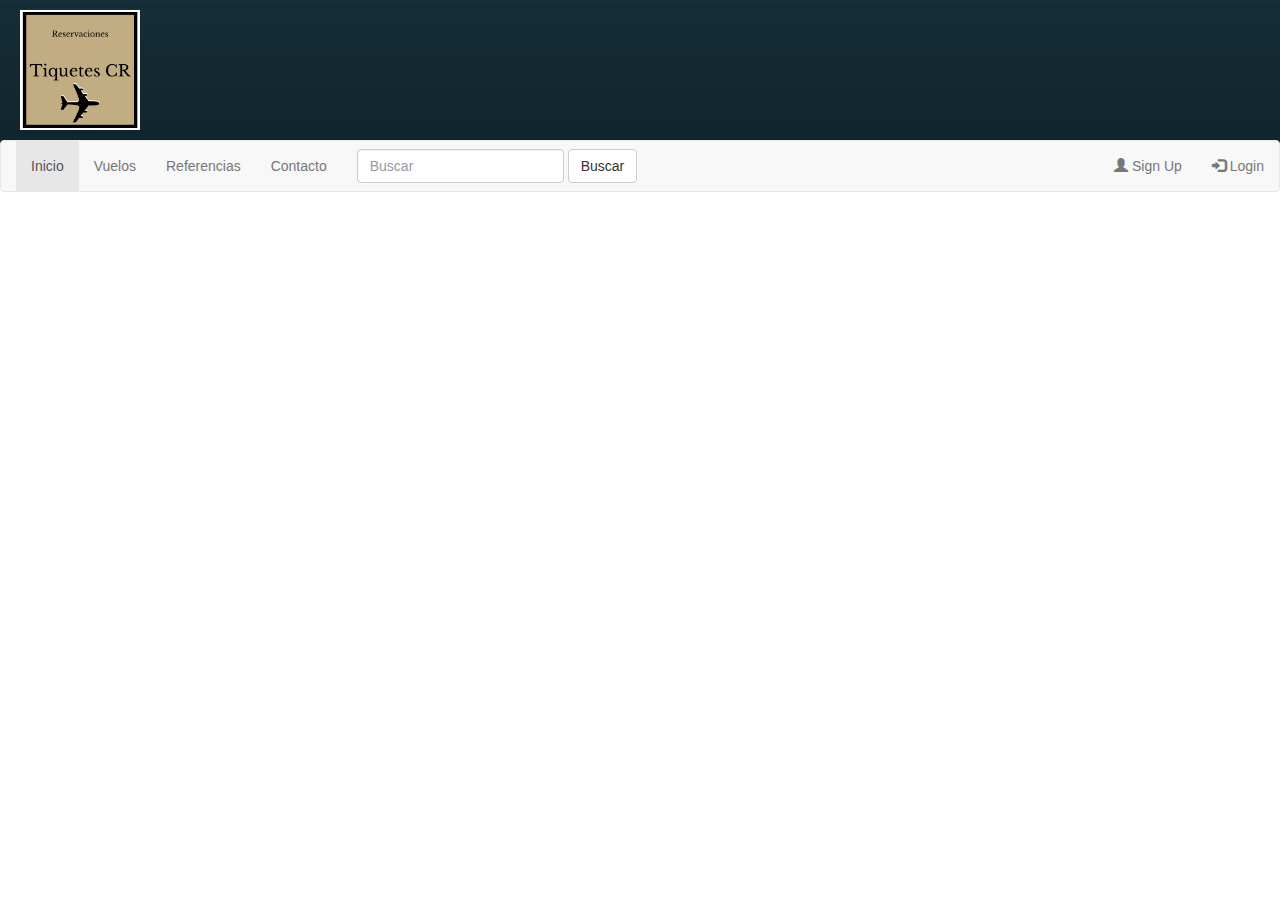
==== public_html/index.html @ b7b1ede8 "Creación Proyecto y pagina principal" ====
<!DOCTYPE html>
<!--
To change this license header, choose License Headers in Project Properties.
To change this template file, choose Tools | Templates
and open the template in the editor.
-->
<html>
    <head>
        <title>ReservacionesCR</title>
        <meta charset="UTF-8">
        <meta name="viewport" content="width=device-width, initial-scale=1.0">
        <link rel="stylesheet" href="https://maxcdn.bootstrapcdn.com/bootstrap/3.3.7/css/bootstrap.min.css"  crossorigin="anonymous">
        <script src="https://code.jquery.com/jquery-1.10.2.js"></script>
        <link href="css/estilos.css" rel="stylesheet" type="text/css"/>
    </head>
    <body>
        <div>
            <img src="imagenes/inicio/Encabezado.png" alt="" id="encabezado"/>
            <img src="imagenes/inicio/logo.png" alt="" id="logo"/>
        </div>
        <div id="navBar">
            <nav class="navbar navbar-default">
                <div class="container-fluid">
                    <ul class="nav navbar-nav">
                        <li class="active"><a href="#">Inicio</a></li>
                        <li><a href="#">Vuelos</a></li>
                        <li><a href="#">Referencias</a></li>
                        <li><a href="#">Contacto</a></li>
                    </ul>
                    <form class="navbar-form navbar-left">
                        <div class="form-group">
                            <input type="text" class="form-control" placeholder="Buscar">
                        </div>
                        <button type="submit" class="btn btn-default">Buscar</button>
                    </form>
                    <ul class="nav navbar-nav navbar-right">
                        <li><a href="#"><span class="glyphicon glyphicon-user"></span> Sign Up</a></li>
                        <li><a href="#"><span class="glyphicon glyphicon-log-in"></span> Login</a></li>
                    </ul>
                </div>
            </nav>
        </div>
    </body>
</html>
---- public_html/css/estilos.css ----
/*
To change this license header, choose License Headers in Project Properties.
To change this template file, choose Tools | Templates
and open the template in the editor.
*/
/* 
    Created on : 14/04/2017, 06:18:01 PM
    Author     : admin
*/

*{
    margin: 0;
    padding: 0;
}

#encabezado{
    position: relative;
    width: 1708px;
    height: 150px;
}

#logo{
    position: relative; top: -140px; left: 20px;
    width: 120px;
    height: 120px;
    border: 2px solid white;
}

#navBar{
    position: relative; top: -130px;
}
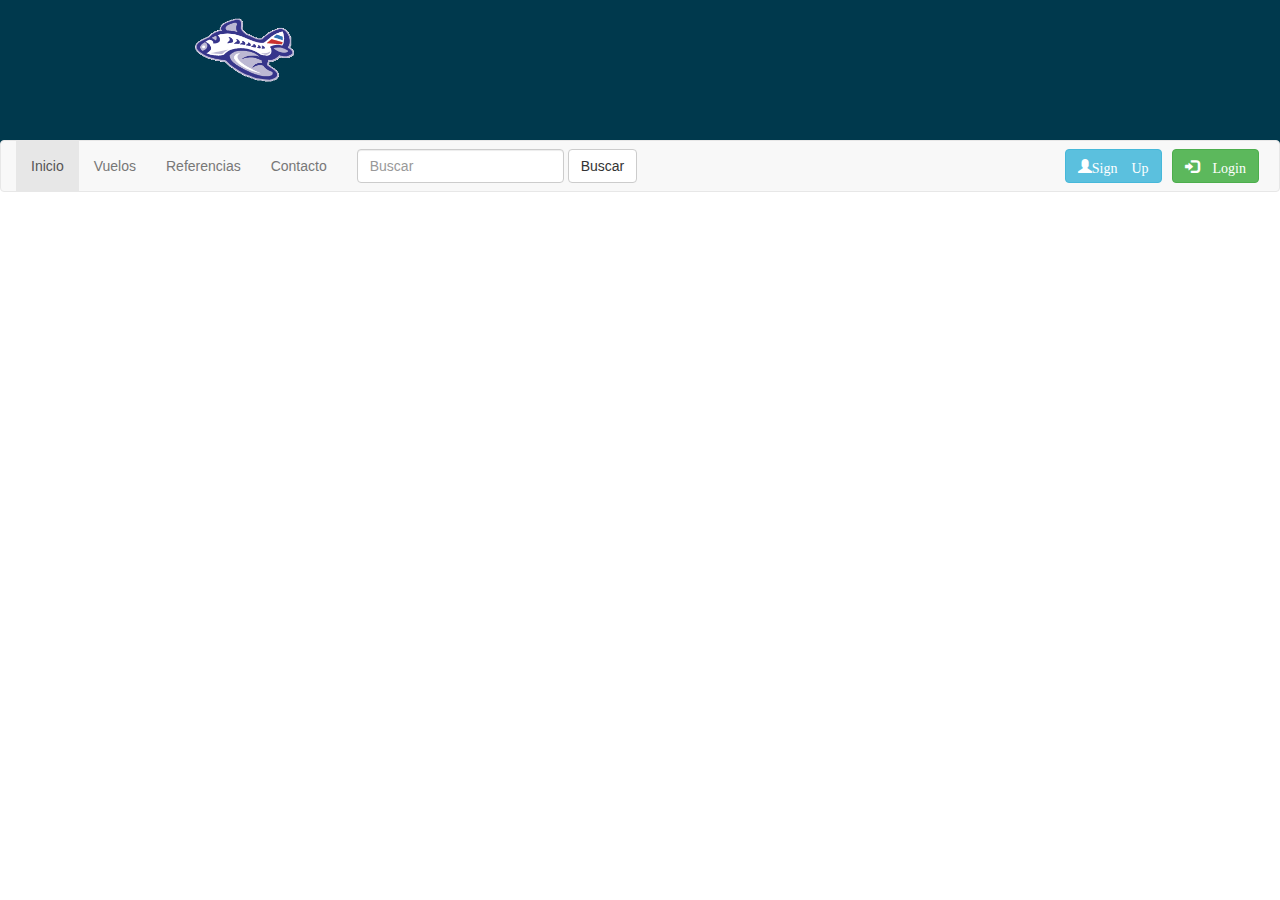
==== commit 8350ac08: "Pagina inicio, actualización modal" ====
--- a/public_html/index.html
+++ b/public_html/index.html
@@ -9,14 +9,16 @@
         <title>ReservacionesCR</title>
         <meta charset="UTF-8">
         <meta name="viewport" content="width=device-width, initial-scale=1.0">
-        <link rel="stylesheet" href="https://maxcdn.bootstrapcdn.com/bootstrap/3.3.7/css/bootstrap.min.css"  crossorigin="anonymous">
-        <script src="https://code.jquery.com/jquery-1.10.2.js"></script>
+        <link rel="stylesheet" href="https://maxcdn.bootstrapcdn.com/bootstrap/3.3.7/css/bootstrap.min.css">
+        <script src="https://ajax.googleapis.com/ajax/libs/jquery/3.2.0/jquery.min.js"></script>
+        <script src="https://maxcdn.bootstrapcdn.com/bootstrap/3.3.7/js/bootstrap.min.js"></script>
         <link href="css/estilos.css" rel="stylesheet" type="text/css"/>
+        <link href="https://fonts.googleapis.com/css?family=Satisfy" rel="stylesheet">
     </head>
     <body>
-        <div>
-            <img src="imagenes/inicio/Encabezado.png" alt="" id="encabezado"/>
-            <img src="imagenes/inicio/logo.png" alt="" id="logo"/>
+        <div id="encabezado">
+            <h3 id="title">Aero-Tickets</h3>
+            <img src="imagenes/inicio/avion.gif" alt=""/>
         </div>
         <div id="navBar">
             <nav class="navbar navbar-default">
@@ -33,12 +35,34 @@
                         </div>
                         <button type="submit" class="btn btn-default">Buscar</button>
                     </form>
-                    <ul class="nav navbar-nav navbar-right">
-                        <li><a href="#"><span class="glyphicon glyphicon-user"></span> Sign Up</a></li>
-                        <li><a href="#"><span class="glyphicon glyphicon-log-in"></span> Login</a></li>
+                    <ul class="nav navbar-nav navbar-right" id="menuLogSign">
+                        <li><button type="button" class="btn btn-info glyphicon glyphicon-user" data-toggle="modal" data-target="#myModal">Sign Up</button></li>
+                        <li><button type="button" class="btn btn-success glyphicon glyphicon-log-in" data-toggle="modal" data-target="#myModal"> Login</button></li>
                     </ul>
                 </div>
             </nav>
         </div>
+        <div class="container">
+  <!-- Modal -->
+        <div class="modal fade" id="myModal" role="dialog">
+            <div class="modal-dialog">
+    
+            <!-- Modal content-->
+                <div class="modal-content">
+                    <div class="modal-header">
+                        <button type="button" class="close" data-dismiss="modal">&times;</button>
+                        <h4 class="modal-title">Modal Header</h4>
+                    </div>
+                    <div class="modal-body">
+                        <p>Some text in the modal.</p>
+                    </div>
+                    <div class="modal-footer">
+                        <button type="button" class="btn btn-default" data-dismiss="modal">Close</button>
+                    </div>
+                </div>
+      
+            </div>
+        </div>
+        </div>
     </body>
 </html>
--- a/public_html/css/estilos.css
+++ b/public_html/css/estilos.css
@@ -14,18 +14,33 @@
 }
 
 #encabezado{
-    position: relative;
-    width: 1708px;
+    position: relative; top: -20px;
+    background-color: #00394d;
+    padding-left: 0;
     height: 150px;
+    padding-right: 0;
 }
 
-#logo{
-    position: relative; top: -140px; left: 20px;
-    width: 120px;
-    height: 120px;
-    border: 2px solid white;
+
+#encabezado h3{
+    font-family: 'Satisfy', cursive;
+    position: relative; top:50px; left: 1300px;
+    color: yellow;
+    font-size: 40px;
+    width: 200px;
+}
+
+#encabezado img{
+    position: relative; top: -40px; left: 50px;
+    width: 300px;
+    height: 100px;
 }
 
 #navBar{
-    position: relative; top: -130px;
+    position: relative; top: -30px;
 }
+
+#menuLogSign button{
+    position: relative; top: 8px; left: -10px;
+    margin-right: 10px;
+}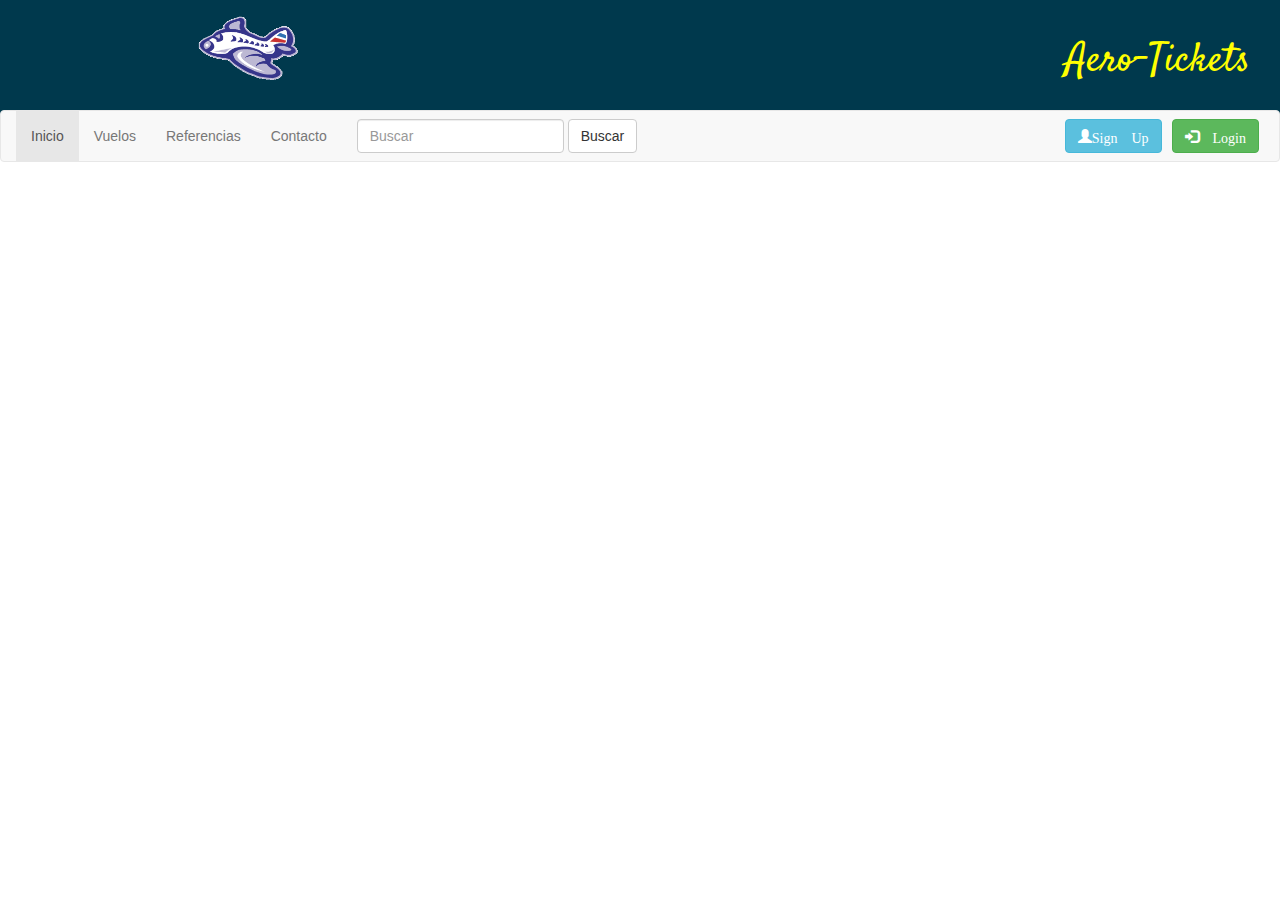
==== commit aec08c93: "Corrección errores modals" ====
--- a/public_html/index.html
+++ b/public_html/index.html
@@ -17,7 +17,7 @@
     </head>
     <body>
         <div id="encabezado">
-            <h3 id="title">Aero-Tickets</h3>
+            <h3>Aero-Tickets</h3>
             <img src="imagenes/inicio/avion.gif" alt=""/>
         </div>
         <div id="navBar">
--- a/public_html/css/estilos.css
+++ b/public_html/css/estilos.css
@@ -23,21 +23,20 @@
 
 
 #encabezado h3{
-    font-family: 'Satisfy', cursive;
-    position: relative; top:50px; left: 1300px;
+    position:absolute; right: 30px; top: 40px;
     color: yellow;
     font-size: 40px;
-    width: 200px;
+    font-family: 'Satisfy', cursive;
 }
 
 #encabezado img{
-    position: relative; top: -40px; left: 50px;
+    position: relative; top: 30px; left: 50px;
     width: 300px;
     height: 100px;
 }
 
 #navBar{
-    position: relative; top: -30px;
+    position: relative; top: -40px;
 }
 
 #menuLogSign button{
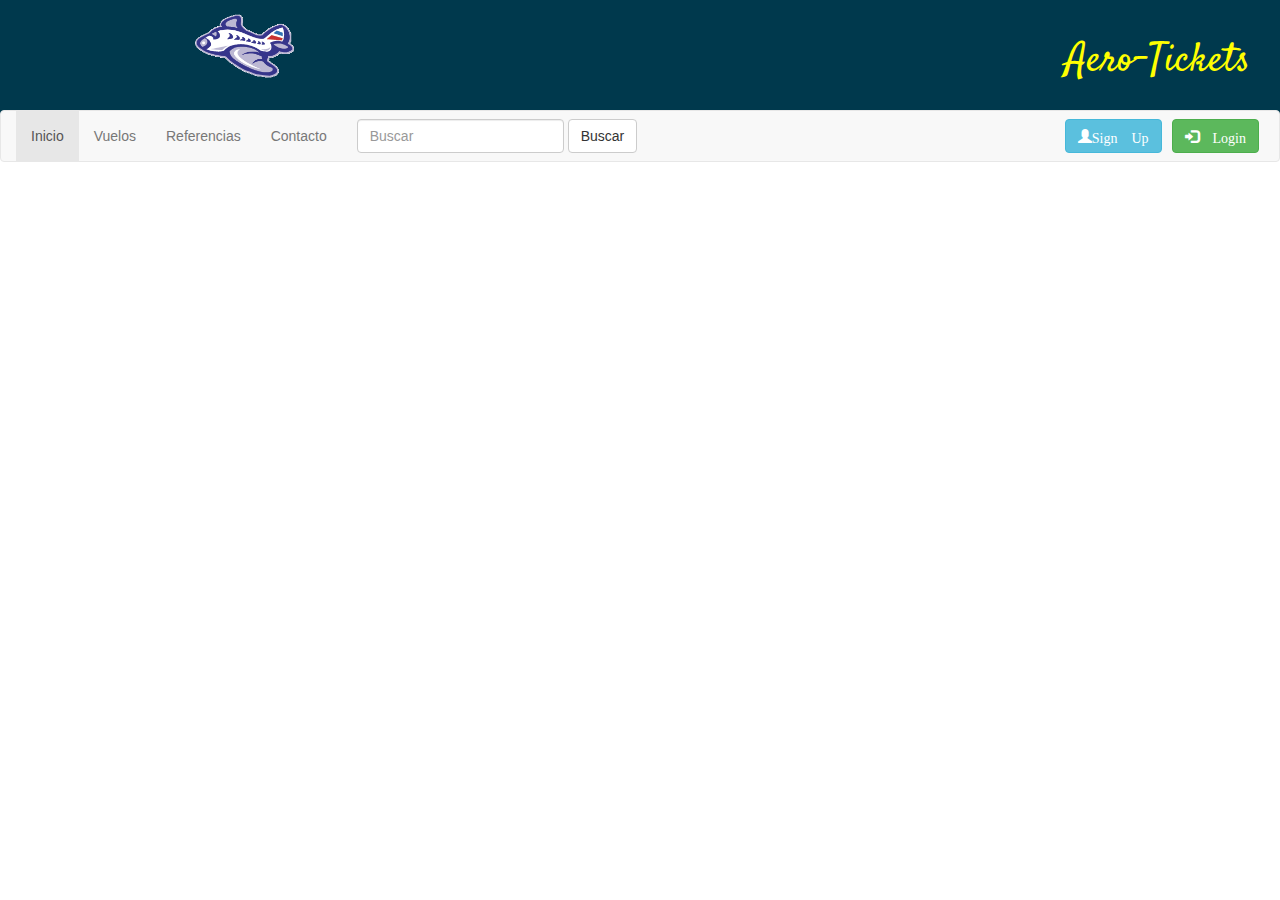
==== commit 4baf290c: "Corrección errores modals 2" ====
--- a/public_html/index.html
+++ b/public_html/index.html
@@ -43,26 +43,91 @@
             </nav>
         </div>
         <div class="container">
-  <!-- Modal -->
-        <div class="modal fade" id="myModal" role="dialog">
-            <div class="modal-dialog">
-    
-            <!-- Modal content-->
-                <div class="modal-content">
-                    <div class="modal-header">
-                        <button type="button" class="close" data-dismiss="modal">&times;</button>
-                        <h4 class="modal-title">Modal Header</h4>
-                    </div>
-                    <div class="modal-body">
-                        <p>Some text in the modal.</p>
-                    </div>
-                    <div class="modal-footer">
-                        <button type="button" class="btn btn-default" data-dismiss="modal">Close</button>
+            <!-- Modal -->
+            <div class="modal fade" id="myModal" role="dialog">
+                <div class="modal-dialog">
+                    <!-- Modal content-->
+                    <div class="modal-content">
+                        <div class="modal-header">
+                            <button type="button" class="close" data-dismiss="modal">&times;</button>
+                            <h4 class="modal-title">Inscripción Usuario</h4>
+                        </div>
+                        <div class="modal-body" id="modalForm">
+                            <form class="form-horizontal" role="form">
+                                <div class="form-group">
+                                    <label for="usuario" class="col-lg-2 control-label">Usuario</label>
+                                    <div class="col-lg-2">
+                                        <input type="text" class="form-control" id="usuario_sign"
+                                               placeholder="Usuario">
+                                    </div>
+                                </div>
+                                <div class="form-group">
+                                    <label for="correo" class="col-lg-2 control-label">Correo</label>
+                                    <div class="col-lg-2">
+                                        <input type="email" class="form-control" id="correo_sign"
+                                               placeholder="Email">
+                                    </div>
+                                </div>
+                                <div class="form-group">
+                                    <label for="password" class="col-lg-2 control-label">Contraseña</label>
+                                    <div class="col-lg-2">
+                                        <input type="password" class="form-control" id="password_sign" 
+                                               placeholder="Contraseña">
+                                    </div>
+                                </div>
+                                <div class="form-group">
+                                    <label for="password_confirm" class="col-lg-2 control-label">Confirmar contraseña</label>
+                                    <div class="col-lg-2">
+                                        <input type="password" id="password_confirm_sign" 
+                                               class="form-control" placeholder="Contraseña">
+                                    </div>
+                                </div>
+                                <div class="form-group">
+                                    <label for="nombre_apellidos" class="col-lg-2 control-label">Nombre</label>
+                                    <div class="col-lg-2">
+                                        <input type="text" id="primer_ap_sign" 
+                                               class="inputAux form-control" placeholder="Primer Apellido">
+                                    </div>
+                                    <div class="col-lg-2">
+                                        <input type="text" id="segundo_ap_sign" 
+                                               class="inputAux form-control" placeholder="Segundo Apellido">
+                                    </div>
+                                    <div class="col-lg-2">
+                                        <input type="text" id="nombre_sign" 
+                                               class="inputAux form-control" placeholder="Nombre">
+                                    </div>
+                                </div>
+                                <div class="form-group">
+                                    <label for="pais" class="col-lg-2 control-label">Nacionalidad</label>
+                                    <div class="col-lg-2">
+                                        <select class="form-control">
+                                            <option>Elige un país</option>
+                                            <option>Costa Rica</option>
+                                            <option>Nicaragua</option>
+                                            <option>Omán</option>
+                                            <option>Sudáfrica</option>
+                                            <option>Zambia</option>
+                                        </select>
+                                    </div>
+                                </div>
+                                <div class="form-group">
+                                    <label for="direccion" class="col-lg-2 control-label">Dirección</label>
+                                    <div class="col-lg-2">
+                                        <input type="text" id="ciudad" 
+                                               class="form-control" placeholder="Ciudad">
+                                    </div>
+                                    <div class="col-lg-2">
+                                        <input type="text" id="estado" 
+                                               class="form-control" placeholder="Estado">
+                                    </div>
+                                </div>
+                                <div class="modal-footer">
+                                    <button type="button" class="btn btn-default" data-dismiss="modal">Close</button>
+                                </div>
+                        </div>
                     </div>
                 </div>
-      
             </div>
-        </div>
         </div>
     </body>
 </html>
--- a/public_html/css/estilos.css
+++ b/public_html/css/estilos.css
@@ -42,4 +42,21 @@
 #menuLogSign button{
     position: relative; top: 8px; left: -10px;
     margin-right: 10px;
-}+}
+
+/**************************************************/
+
+#modalForm{
+    position: relative; left: 30px;
+}
+
+#modalForm input{
+    position: relative; left: 10px;
+    margin-right: 20px;
+    width: 200px;
+}
+
+.inputAux{
+    margin-right: 20px;
+    width: 10px;
+}
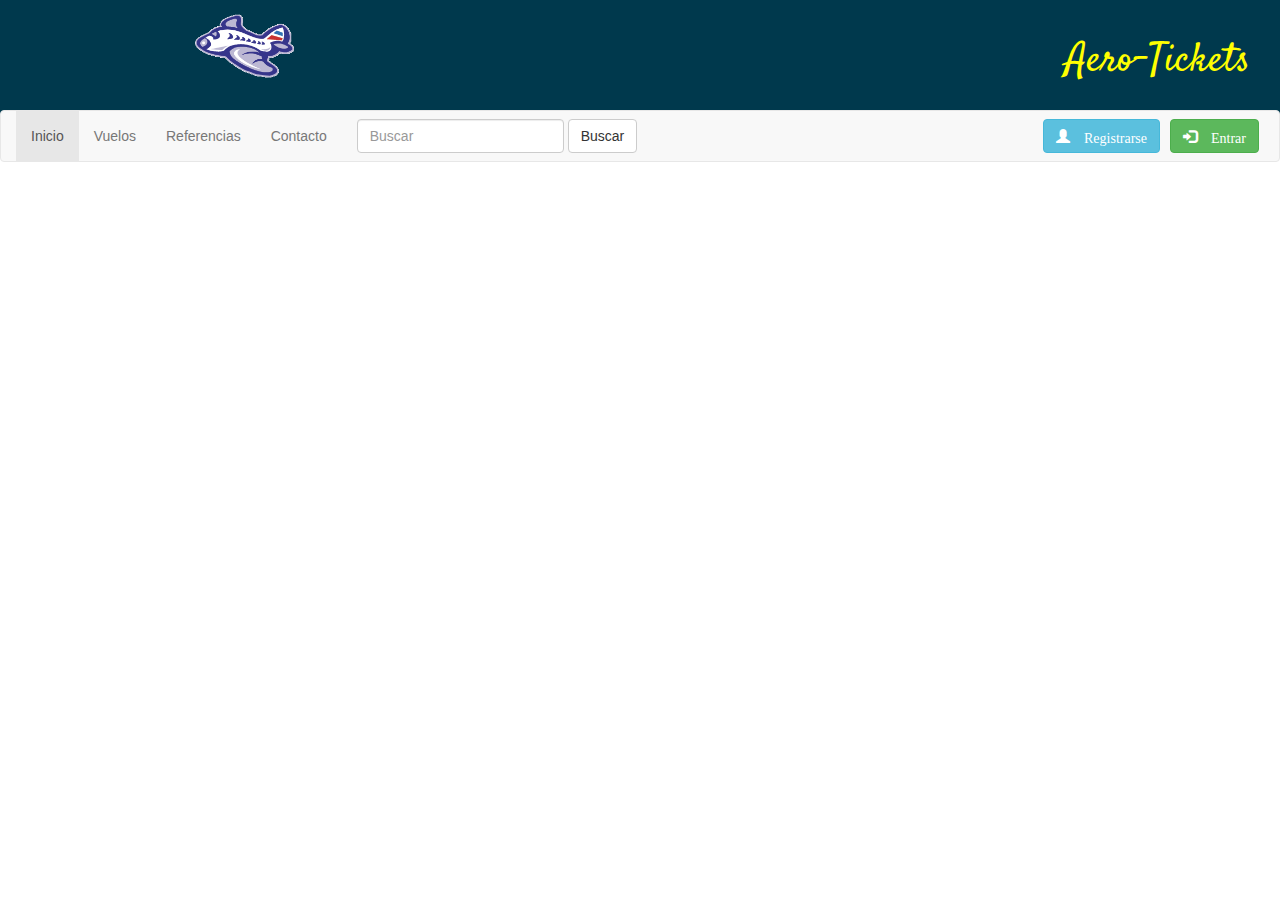
==== commit baae8c0a: "Corrección errores modals 3" ====
--- a/public_html/index.html
+++ b/public_html/index.html
@@ -36,8 +36,8 @@
                         <button type="submit" class="btn btn-default">Buscar</button>
                     </form>
                     <ul class="nav navbar-nav navbar-right" id="menuLogSign">
-                        <li><button type="button" class="btn btn-info glyphicon glyphicon-user" data-toggle="modal" data-target="#myModal">Sign Up</button></li>
-                        <li><button type="button" class="btn btn-success glyphicon glyphicon-log-in" data-toggle="modal" data-target="#myModal"> Login</button></li>
+                        <li><button type="button" class="btn btn-info glyphicon glyphicon-user" data-toggle="modal" data-target="#myModal"> Registrarse</button></li>
+                        <li><button type="button" class="btn btn-success glyphicon glyphicon-log-in" data-toggle="modal" data-target="#myModal"> Entrar</button></li>
                     </ul>
                 </div>
             </nav>
@@ -71,7 +71,7 @@
                                 <div class="form-group">
                                     <label for="password" class="col-lg-2 control-label">Contraseña</label>
                                     <div class="col-lg-2">
-                                        <input type="password" class="form-control" id="password_sign" 
+                                        <input type="password" class="form-control" id="password_sign"
                                                placeholder="Contraseña">
                                     </div>
                                 </div>
@@ -82,24 +82,21 @@
                                                class="form-control" placeholder="Contraseña">
                                     </div>
                                 </div>
-                                <div class="form-group">
-                                    <label for="nombre_apellidos" class="col-lg-2 control-label">Nombre</label>
-                                    <div class="col-lg-2">
-                                        <input type="text" id="primer_ap_sign" 
-                                               class="inputAux form-control" placeholder="Primer Apellido">
+                                <div class="form-group" id="inputAux">
+                                    <label for="nombre_apellidos" class="col-xs-1 control-label">Nombre</label>
+                                    <div class="col-xs-3">
+                                        <input type="text" id="primer_ap_sign" class="form-control" placeholder="Primer Apellido">
                                     </div>
-                                    <div class="col-lg-2">
-                                        <input type="text" id="segundo_ap_sign" 
-                                               class="inputAux form-control" placeholder="Segundo Apellido">
+                                    <div class="col-xs-3">
+                                        <input type="text" id="segundo_ap_sign" class="form-control" placeholder="Segundo Apellido">
                                     </div>
-                                    <div class="col-lg-2">
-                                        <input type="text" id="nombre_sign" 
-                                               class="inputAux form-control" placeholder="Nombre">
+                                    <div class="col-xs-3">
+                                        <input type="text" id="nombre_sign" class="form-control" placeholder="Nombre">
                                     </div>
                                 </div>
                                 <div class="form-group">
                                     <label for="pais" class="col-lg-2 control-label">Nacionalidad</label>
-                                    <div class="col-lg-2">
+                                    <div class="col-xs-4">
                                         <select class="form-control">
                                             <option>Elige un país</option>
                                             <option>Costa Rica</option>
@@ -111,19 +108,19 @@
                                     </div>
                                 </div>
                                 <div class="form-group">
-                                    <label for="direccion" class="col-lg-2 control-label">Dirección</label>
-                                    <div class="col-lg-2">
-                                        <input type="text" id="ciudad" 
-                                               class="form-control" placeholder="Ciudad">
+                                    <label for="direccion" class="col-xs-2 control-label">Dirección</label>
+                                    <div class="col-xs-3">
+                                        <input type="text" id="ciudad" class="form-control" placeholder="Ciudad">
                                     </div>
-                                    <div class="col-lg-2">
-                                        <input type="text" id="estado" 
-                                               class="form-control" placeholder="Estado">
+                                    <div class="col-xs-3">
+                                        <input type="text" id="estado" class="form-control" placeholder="Estado">
                                     </div>
                                 </div>
-                                <div class="modal-footer">
-                                    <button type="button" class="btn btn-default" data-dismiss="modal">Close</button>
+                                <div class="modal-footer buttonOpt" >
+                                    <button type="button" class="btn btn-default" data-dismiss="modal">Cerrar</button>
+                                    <button type="button" class="btn btn-primary">Registrarse</button>
                                 </div>
+                            </form>
                         </div>
                     </div>
                 </div>
--- a/public_html/css/estilos.css
+++ b/public_html/css/estilos.css
@@ -51,12 +51,21 @@
 }
 
 #modalForm input{
-    position: relative; left: 10px;
+    position: relative; left: 0px;
     margin-right: 20px;
     width: 200px;
 }
 
-.inputAux{
-    margin-right: 20px;
-    width: 10px;
+#inputAux label{
+    margin-right: 50px;
 }
+
+#inputAux input{
+    width: 140px;
+}
+
+.buttonOpt{
+    width: 598px;
+    margin-left: -45px;
+}
+/**************************************************/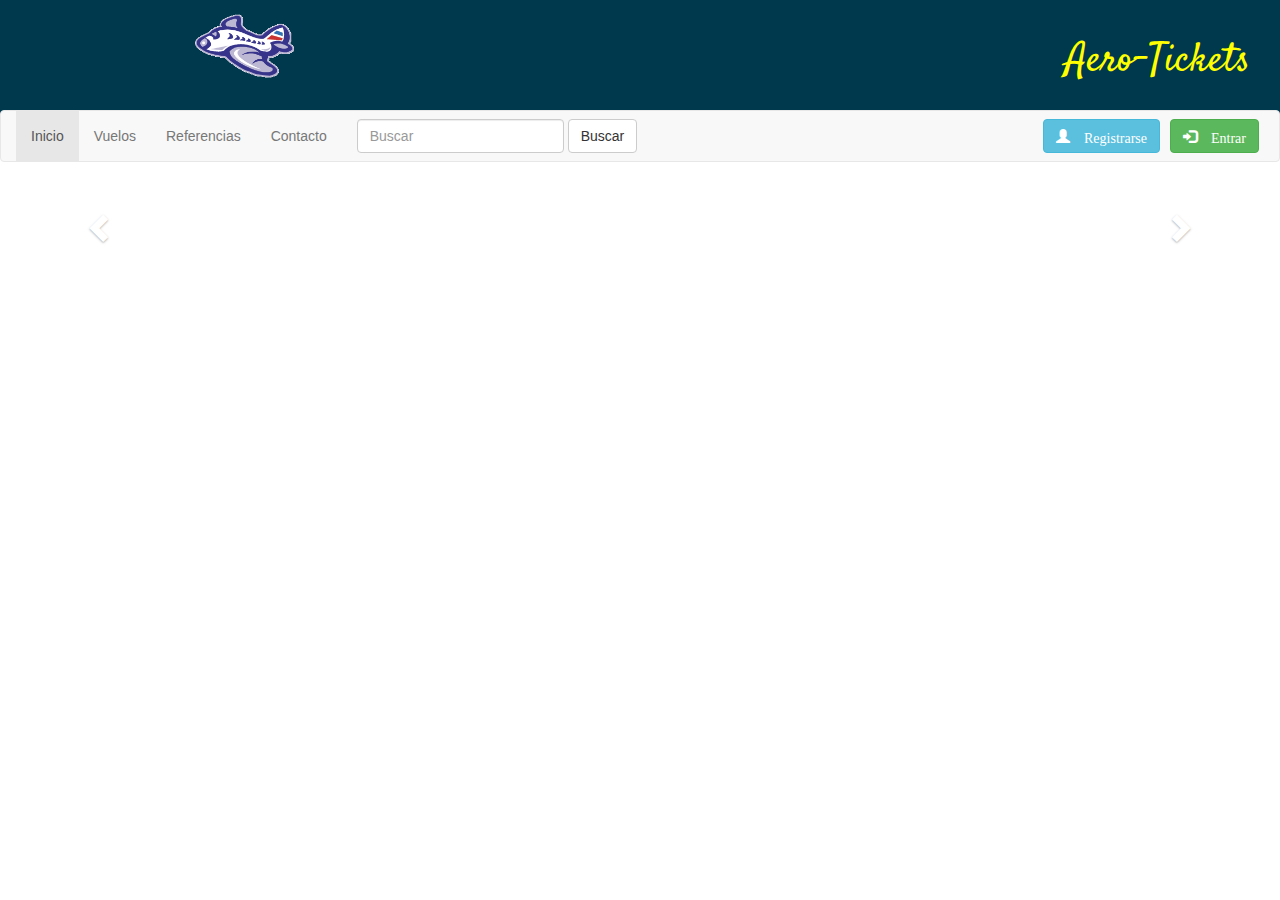
==== commit 97357018: "Se agrega slider sin imagenes" ====
--- a/public_html/index.html
+++ b/public_html/index.html
@@ -41,6 +41,56 @@
                     </ul>
                 </div>
             </nav>
+        </div>
+        <div id="myCarousel" class="carousel slide" data-ride="carousel">
+            <ol class="carousel-indicators">
+                <li data-target="#myCarousel" data-slide-to="0" class="active"></li>
+                <li data-target="#myCarousel" data-slide-to="1"></li>
+                <li data-target="#myCarousel" data-slide-to="2"></li>
+                <li data-target="#myCarousel" data-slide-to="3"></li>
+            </ol>
+            <div class="carousel-inner" role="listbox">
+                <div class="item active">
+                    <img src="" alt="">
+                    <div class="carousel-caption">
+                        <h3></h3>
+                        <p></p>
+                    </div>
+                </div>
+
+                <div class="item">
+                    <img src="" alt="">
+                    <div class="carousel-caption">
+                        <h3></h3> 
+                        <p></p>
+                    </div>
+                </div>
+
+                <div class="item">
+                    <img src="img_flower.jpg" alt="Flower">
+                    <div class="carousel-caption">
+                        <h3></h3>
+                        <p></p>
+                    </div>
+                </div>
+
+                <div class="item">
+                    <img src="" alt="">
+                    <div class="carousel-caption">
+                        <h3></h3>
+                        <p></p>
+                    </div>
+                </div>
+            </div>
+
+            <!-- Left and right controls -->
+            <a class="left carousel-control" href="#myCarousel" role="button" data-slide="prev"><span class="glyphicon glyphicon-chevron-left" aria-hidden="true"></span>
+                <span class="sr-only">Anterior</span>
+            </a>
+            <a class="right carousel-control" href="#myCarousel" role="button" data-slide="next">
+                <span class="glyphicon glyphicon-chevron-right" aria-hidden="true"></span>
+                <span class="sr-only">Siguiente</span>
+            </a>
         </div>
         <div class="container">
             <!-- Modal -->
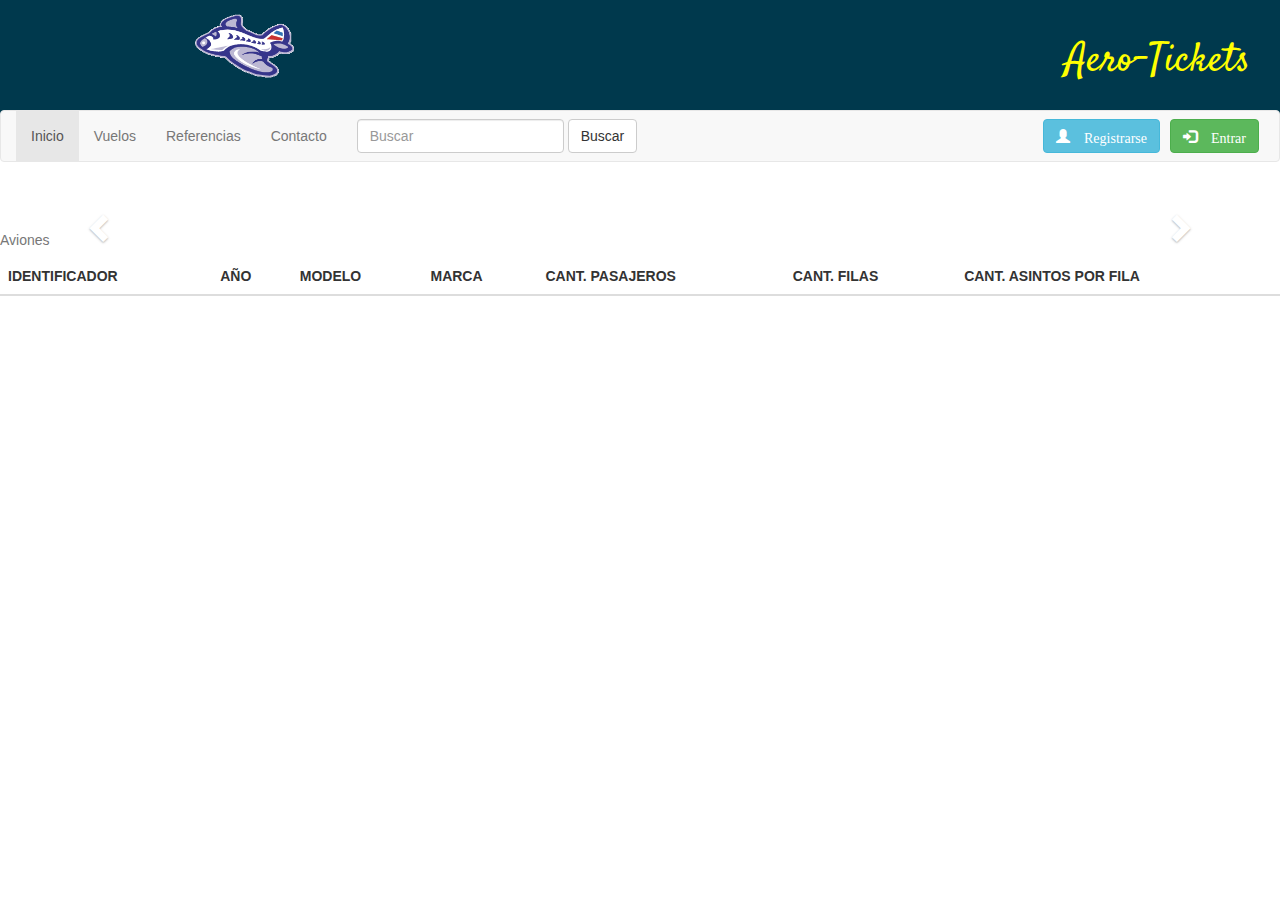
==== commit 405dcc9d: "Se hacce tabla de aviones y se arregla formulario de ingreso" ====
--- a/public_html/index.html
+++ b/public_html/index.html
@@ -36,12 +36,12 @@
                         <button type="submit" class="btn btn-default">Buscar</button>
                     </form>
                     <ul class="nav navbar-nav navbar-right" id="menuLogSign">
-                        <li><button type="button" class="btn btn-info glyphicon glyphicon-user" data-toggle="modal" data-target="#myModal"> Registrarse</button></li>
-                        <li><button type="button" class="btn btn-success glyphicon glyphicon-log-in" data-toggle="modal" data-target="#myModal"> Entrar</button></li>
+                        <li><button type="button" class="btn btn-info glyphicon glyphicon-user" data-toggle="modal" data-target="#myModalRegistro"> Registrarse</button></li>
+                        <li><button type="button" class="btn btn-success glyphicon glyphicon-log-in" data-toggle="modal" data-target="#myModalIngreso"> Entrar</button></li>
                     </ul>
                 </div>
             </nav>
-        </div>
+        </div>  <!--Navbar-->
         <div id="myCarousel" class="carousel slide" data-ride="carousel">
             <ol class="carousel-indicators">
                 <li data-target="#myCarousel" data-slide-to="0" class="active"></li>
@@ -57,7 +57,6 @@
                         <p></p>
                     </div>
                 </div>
-
                 <div class="item">
                     <img src="" alt="">
                     <div class="carousel-caption">
@@ -65,9 +64,8 @@
                         <p></p>
                     </div>
                 </div>
-
                 <div class="item">
-                    <img src="img_flower.jpg" alt="Flower">
+                    <img src="" alt="">
                     <div class="carousel-caption">
                         <h3></h3>
                         <p></p>
@@ -91,10 +89,10 @@
                 <span class="glyphicon glyphicon-chevron-right" aria-hidden="true"></span>
                 <span class="sr-only">Siguiente</span>
             </a>
-        </div>
+        </div>  <!--Slider-->
         <div class="container">
             <!-- Modal -->
-            <div class="modal fade" id="myModal" role="dialog">
+            <div class="modal fade" id="myModalRegistro" role="dialog">
                 <div class="modal-dialog">
                     <!-- Modal content-->
                     <div class="modal-content">
@@ -175,6 +173,59 @@
                     </div>
                 </div>
             </div>
+        </div>  <!--Registro-->
+        <div class="container">
+            <!-- Modal -->
+            <div class="modal fade" id="myModalIngreso" role="dialog">
+                <div class="modal-dialog">
+                    <!-- Modal content-->
+                    <div class="modal-content">
+                        <div class="modal-header">
+                            <button type="button" class="close" data-dismiss="modal">&times;</button>
+                            <h4 class="modal-title">Ingreso Usuario</h4>
+                        </div>
+                        <div class="modal-body" id="modalForm">
+                            <form class="form-horizontal" role="form">
+                                <div class="form-group">
+                                    <label for="usuario" class="col-lg-2 control-label">Usuario</label>
+                                    <div class="col-lg-2">
+                                        <input type="text" class="form-control" id="usuario_sign"
+                                               placeholder="Usuario">
+                                    </div>
+                                </div>
+                                <div class="form-group">
+                                    <label for="password" class="col-lg-2 control-label">Contraseña</label>
+                                    <div class="col-lg-2">
+                                        <input type="password" class="form-control" id="password_sign"
+                                               placeholder="Contraseña">
+                                    </div>
+                                </div><div class="modal-footer buttonOpt" >
+                                    <button type="button" class="btn btn-default" data-dismiss="modal">Cerrar</button>
+                                    <button type="button" class="btn btn-primary">Ingresar</button>
+                                </div>
+                            </form>
+                        </div>
+                    </div>
+                </div>
+            </div>
+        </div>  <!--Ingreso-->
+         <div align="center">
+             <table class="table table-striped">
+                 <caption>Aviones</caption>
+                    <thead>
+                        <tr>
+                            <th>IDENTIFICADOR</th>
+                            <th>AÑO</th>
+                            <th>MODELO</th>
+                            <th>MARCA</th>
+                            <th>CANT. PASAJEROS</th>
+                            <th>CANT. FILAS</th>
+                            <th>CANT. ASINTOS POR FILA</th>
+                        </tr>
+                    </thead>
+                    <tbody id="listado"></tbody> <!-- donde se muestra la informacion -->
+                </table>
         </div>
+        <div></div>
     </body>
 </html>
